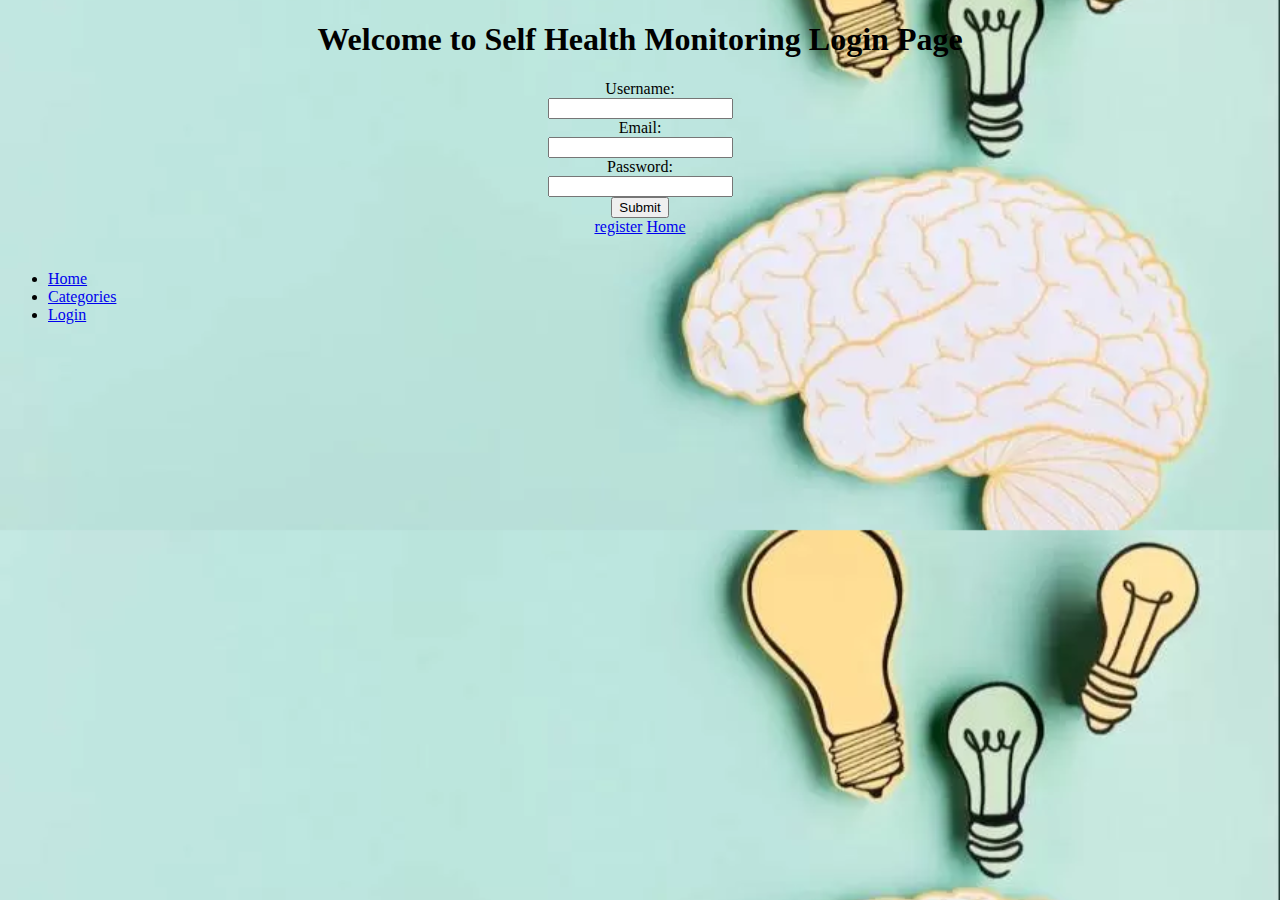
==== login.html @ 4b06ac6c "html" ====
<!DOCTYPE html>
<html lang="en">
<head>
    <title>Self Health Monitoring</title>
  </head>
  <body> 
    <div style="text-align: center;">
    <h1>Welcome to Self Health Monitoring Login Page</h1>
</div>
</head>
<body style="background: url('img/sehatblue.jpg') center/cover;">
	<!-- Page content here -->
  </body>
<body>
    <form>
        <div class="container">
            <div style="text-align: center;">
            <table>
        <label for="username">Username:</label><br>
        <input type="text" id="username" name="username"><br>
        <label for="email">Email:</label><br>
        <input type="email" id="email" name="email"><br>
        <label for="password">Password:</label><br>
        <input type="password" id="password" name="password"><br>
        <input type="submit" value="Submit">

        </table>
        </div>
    </div>
    <div style="text-align: center;">
            <a href="register.html">register</a>
            <a href="index.html">Home</a>
        </div>
    </form>
</body>
<body>
    <header>
        <nav>
            <div class="logo">
             <img src="assets/logo.png" alt="" />
            </div>

            <label for="click" class="menu-btn">
               <i class="fas fa-bars"></i>
            </label>
            <ul>
            <li><a href="index.html">Home</a></li>
            <li><a href="#">Categories</a></li>
            <li><a href="login.html" class="btn_login">Login</a></li>
            </ul>
            </nav>
    
    </header>
</body>


</html>
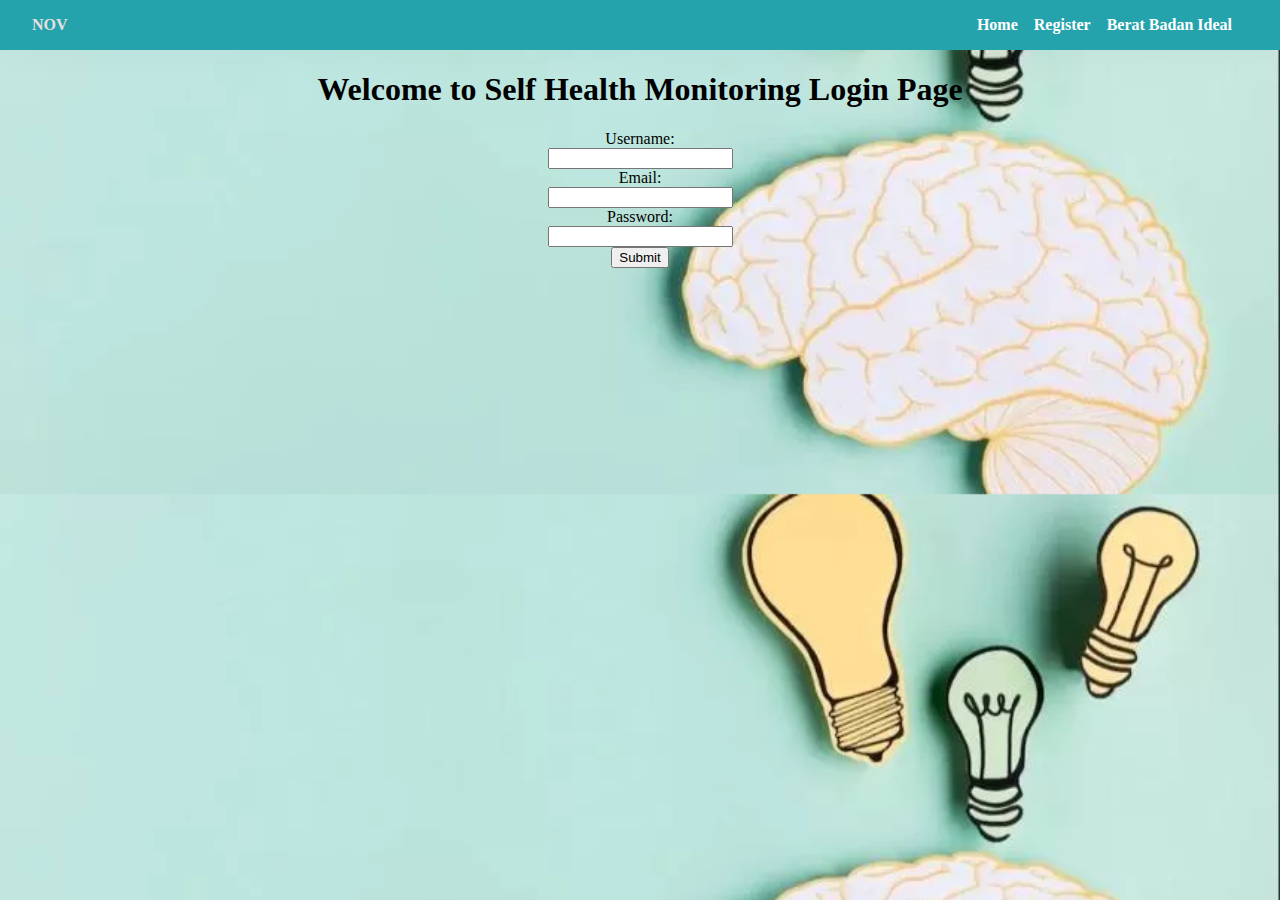
==== commit 138a8531: "javaScript1" ====
--- a/login.html
+++ b/login.html
@@ -1,57 +1,47 @@
 <!DOCTYPE html>
 <html lang="en">
 <head>
+    <link rel="stylesheet" type="text/css" href="css/login.css">
     <title>Self Health Monitoring</title>
-  </head>
-  <body> 
-    <div style="text-align: center;">
-    <h1>Welcome to Self Health Monitoring Login Page</h1>
-</div>
 </head>
 <body style="background: url('img/sehatblue.jpg') center/cover;">
-	<!-- Page content here -->
-  </body>
-<body>
+    <!-- navbar -->
+    <div class="header">  
+        <div class="header_logo">
+            <strong>NOV</strong>
+        </div>
+        <nav class="navbar">
+            <ul class="navbar_menu">
+                <li class="navbar_item">
+                    <a href="index.html" class="navbar_link"><i data-feather="home"></i><span>Home</span></a>
+                </li>
+                <li class="navbar_item">
+                    <a href="register.html" class="navbar_link"><i data-feather="register"></i><span>Register</span></a>        
+                </li>
+                <li class="navbar_item">
+                    <a href="categories/bbideal.html" class="navbar_link"><i data-feather="bb-ideal"></i><span>Berat Badan Ideal</span></a>        
+                </li>
+            </ul>
+        </nav>
+    </div>
+    <!-- header -->
+    <div style="text-align: center;">
+        <h1>Welcome to Self Health Monitoring Login Page</h1>
+    </div>
     <form>
         <div class="container">
             <div style="text-align: center;">
-            <table>
-        <label for="username">Username:</label><br>
-        <input type="text" id="username" name="username"><br>
-        <label for="email">Email:</label><br>
-        <input type="email" id="email" name="email"><br>
-        <label for="password">Password:</label><br>
-        <input type="password" id="password" name="password"><br>
-        <input type="submit" value="Submit">
-
-        </table>
-        </div>
-    </div>
-    <div style="text-align: center;">
-            <a href="register.html">register</a>
-            <a href="index.html">Home</a>
+                <table>
+                    <label for="username">Username:</label><br>
+                    <input type="text" id="username" name="username"><br>
+                    <label for="email">Email:</label><br>
+                    <input type="email" id="email" name="email"><br>
+                    <label for="password">Password:</label><br>
+                    <input type="password" id="password" name="password"><br>
+                    <input type="submit" value="Submit">
+                </table>
+            </div>
         </div>
     </form>
 </body>
-<body>
-    <header>
-        <nav>
-            <div class="logo">
-             <img src="assets/logo.png" alt="" />
-            </div>
-
-            <label for="click" class="menu-btn">
-               <i class="fas fa-bars"></i>
-            </label>
-            <ul>
-            <li><a href="index.html">Home</a></li>
-            <li><a href="#">Categories</a></li>
-            <li><a href="login.html" class="btn_login">Login</a></li>
-            </ul>
-            </nav>
-    
-    </header>
-</body>
-
-
-</html>+</html>
--- a/css/login.css
+++ b/css/login.css
@@ -0,0 +1,201 @@
+/* Global Styles */
+body {
+	background: url('img/biru.jpeg') no-repeat center center fixed;
+	background-size: cover;
+	font-family: 'Times New Roman', Times, serif;
+	margin: 0;
+	padding: 0;
+	box-sizing: border-box;
+}
+
+/* Navbar Styles */
+.header {
+	position: sticky;
+	top: 0;
+	left: 0;
+	right: 0;
+	background: #25a3ac;
+	color: #e7dfdf;
+	padding: 1rem 2rem;
+	box-shadow: 0 0 40px rgba(0, 0, 0, 0.03);
+	display: flex;
+	align-items: center;
+	justify-content: space-between;
+}
+
+.navbar_menu {
+	display: flex;
+	list-style-type: none;
+	margin: 0;
+	padding: 0;
+}
+
+.navbar_item {
+	margin-right: 1rem;
+}
+
+.navbar_link {
+	display: flex;
+	align-items: center;
+	color: #fff;
+	text-decoration: none;
+	font-weight: bold;
+	transition: all 0.3s ease;
+}
+
+.navbar_link:hover {
+	color:  #D3BBFCff;
+}
+
+/* Header Styles */
+.home {
+	height: 120vh;
+	background: #ff9ee7cc;
+	display: flex;
+	flex-direction: column;
+	justify-content: center;
+	align-items: center;
+	text-align: center;
+
+}
+.home img {
+	width: fit-content;
+}
+
+.judul {
+	margin-bottom: 2rem;
+}
+
+.judul h1 {
+	font-size: 4rem;
+	font-weight: bold;
+	color: #000000;
+}
+
+.judul p {
+	font-size: 2rem;
+	color: #0e0000;
+}
+
+.deskripsi button {
+	font-family: 'Segoe UI', Tahoma, Geneva, Verdana, sans-serif;
+	border: none;
+	padding: 0.75rem 2rem;
+	background: #5846f9;
+	color: #fff;
+	font-size: 1rem;
+	border-radius: 10px;
+	cursor: pointer;
+	font-weight: bold;
+	transition: background-color 0.3s ease;
+}
+
+.deskripsi button:hover {
+	background-color: #454D7A;
+}
+
+/* Fitur Styles */
+.fitur {
+	display: flex;
+	justify-content: space-around;
+	align-items: center;
+	margin-top: 2rem;
+}
+
+.kotak {
+	text-align: center;
+	margin: 0 2rem;
+}
+
+.kotak img {
+	width: 100px;
+}
+
+.kotak p {
+	font-size: 1.25rem;
+	color: #fff;
+	margin-top: 0.5rem;
+}
+
+/* Media Query for Smartphone */
+@media screen and (max-width: px) {
+
+
+    .header {
+        padding: 0.5rem 1rem;
+    }
+
+    .navbar_menu {
+        flex-direction: column;
+        align-items: center;
+        gap: 1rem;
+    }
+
+    .navbar_item {
+        margin-right: 0;
+    }
+
+    .navbar_link {
+        width: 100%;
+        justify-content: center;
+    }
+
+    .home {
+        padding: 2rem;
+        background-size: cover;
+        background-position: center;
+		padding-bottom: 0.4rem;
+    }
+
+    .judul h1 {
+        font-size: 2rem;
+    }
+
+    .judul p {
+        font-size: 1rem;
+    }
+
+    .deskripsi button {
+        width: 100%;
+        margin-top: 1rem;
+    }
+
+	.fitur {
+		display: grid;
+		justify-content: space-around;
+		align-items: center;
+		margin-top: 2rem;
+		flex-wrap: wrap; 
+
+	.kotak {
+		text-align: center;
+		margin: 1rem;
+		flex-basis: 45%; 
+	}
+
+    .kotak img {
+        width: 80px;
+    }
+
+	.kotak p {
+		font-size: 1rem; /* Mengurangi ukuran font untuk responsivitas */
+		color: #fff;
+		margin-top: 0.5rem;
+	}
+
+	/*corosel */
+	.carousel-container {
+		width: 100%;
+		overflow: hidden;
+	}
+	
+	.carousel-slide {
+		display: flex;
+		transition: transform 0.5s ease;
+	}
+	
+	.carousel-slide img {
+		margin-right: 10px; /* Adjust the margin as needed */
+	}
+	}
+}